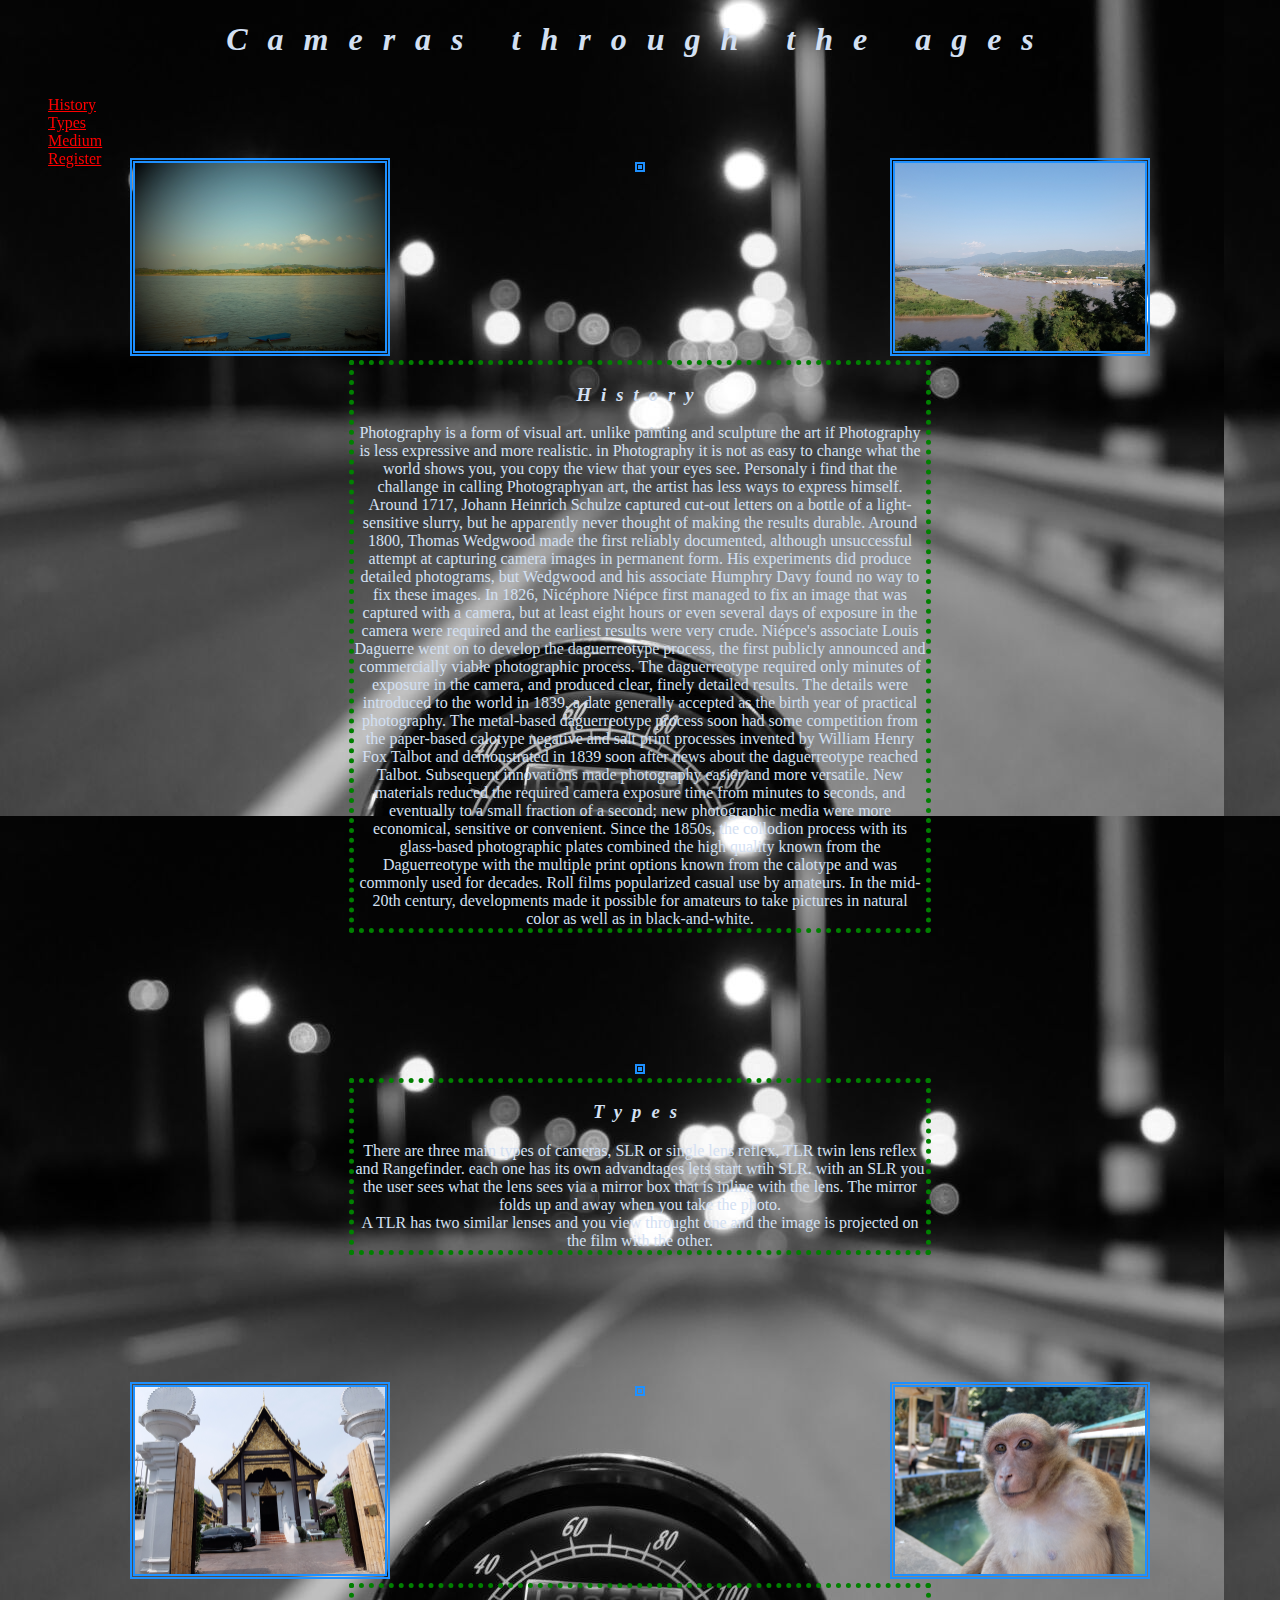
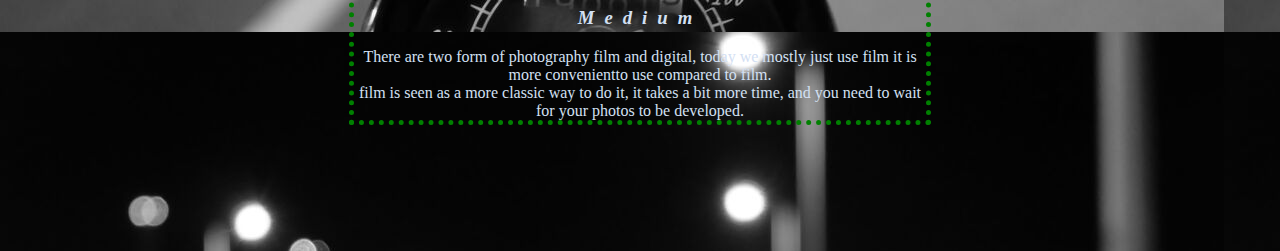
==== Tribute/index.html @ f55e0764 "small change" ====
<!DOCTYPE html>
<html>
<head>
    <link rel="stylesheet" href="style.css">
    <meta name="viewport" content="width=device-width, initial-scale=1.0">
    <title>Tribute Page</title>
</head>
<body>
    <header>
        <h1 class="title">Cameras through the ages</h1>
        <nav>
            <ul>
             <li><a href="#history">History</a></li>
             <li><a href="#types">Types</a></li>
             <li><a href="#medium">Medium</a></li>
             <li><a href="register.html">Register</a></li>
            </ul>
        </nav>
    </header>
    <div class="img">
     <div><img class="history" src="DSCF2730.JPG" alt=""></div>
     <div><img class="history" src="2.JPG" alt=""></div>
     <div><img class="history" src="3.JPG" alt=""></div>
    </div>
     <div class="article">

        <h3 id="history">History</h3>
        <section>Photography is a form of visual art.
            unlike painting and sculpture the art if Photography is less expressive and more realistic.
            in Photography it is not as easy to change what the world shows you, you copy the view that your eyes see.
            Personaly i find that the challange in calling Photographyan art, the artist has less ways to express himself.
            Around 1717, Johann Heinrich Schulze captured cut-out letters on a bottle of a light-sensitive slurry, but he apparently never thought of making the results durable. 
            Around 1800, Thomas Wedgwood made the first reliably documented, although unsuccessful attempt at capturing camera images in permanent form.
            His experiments did produce detailed photograms, but Wedgwood and his associate Humphry Davy found no way to fix these images.
           In 1826, Nicéphore Niépce first managed to fix an image that was captured with a camera, but at least eight hours or even several days of exposure in the camera were required and the earliest results were very crude. 
           Niépce's associate Louis Daguerre went on to develop the daguerreotype process, the first publicly announced and commercially viable photographic process. 
           The daguerreotype required only minutes of exposure in the camera, and produced clear, finely detailed results. 
           The details were introduced to the world in 1839, a date generally accepted as the birth year of practical photography.
           The metal-based daguerreotype process soon had some competition from the paper-based calotype negative and salt print processes invented by William Henry Fox Talbot and demonstrated in 1839 soon after news about the daguerreotype reached Talbot. 
           Subsequent innovations made photography easier and more versatile. 
           New materials reduced the required camera exposure time from minutes to seconds, and eventually to a small fraction of a second; new photographic media were more economical, sensitive or convenient. 
           Since the 1850s, the collodion process with its glass-based photographic plates combined the high quality known from the Daguerreotype with the multiple print options known from the calotype and was commonly used for decades. 
           Roll films popularized casual use by amateurs. In the mid-20th century, developments made it possible for amateurs to take pictures in natural color as well as in black-and-white.   
        </section>
    </div>

    <div class="img">
        
        <div><img class="history" id="pano" src="NYC.jpg" alt=""></div>
        
       </div>
        <div class="article">
   
           <h3 id="types">Types</h3>
           <section>
            There are three main types of cameras, SLR or single lens reflex, TLR twin lens reflex and Rangefinder.
            each one has its own advandtages lets start wtih SLR.
            with an SLR you the user sees what the lens sees via a mirror box that is inline with the lens.
            The mirror folds up and away when you take the photo.
            <br>
            A TLR has two similar lenses and you view throught one and the image is projected on the film with the other.
           </section>
       </div>


       <div class="img">
        <div><img class="history" src="DSCF0801.JPG" alt=""></div>
        <div><img class="history" src="DSCF0881.JPG" alt=""></div>
        <div><img class="history" src="DSCF2627.JPG" alt=""></div>
       </div>
        <div class="article">
   
           <h3 id="medium">Medium</h3>
           <section>There are two form of photography film and digital, today we mostly just use film  it is more convenientto use compared to film.
            <br>
            film is seen as a more classic way to do it, it takes a bit more time, and you need to wait for your photos to be developed.

           </section>
       </div>

    

    

    
</body>
</html>
---- Tribute/style.css ----
body{
    background-image: url(1.jpg);
    background-size: auto;
    color: rgb(211, 224, 243);
}

nav{
}
ul{
    list-style: none;
    /* display: flex; */
    /* justify-content: space-around; */
    position: fixed;
}

a:link {
    color: red;
  }
  
a:visited {
    color: green;
  }
  

a:hover {
    color: hotpink;
  }
  
a:active {
    color: blue;
  }


form{
    color: blueviolet;
}

header{
    margin-bottom: 100px;
}

.title{
    text-align: center;
    letter-spacing: 20px;
    font-weight: bold;
    font-style: oblique;
}

.history{
    width: 200px;
    width: 250px;
    border: dodgerblue double 5px;
}
.img{
   display: flex;
   justify-content: space-around;
   

}
img:hover{
    width: 500px;
    height: 400px;
    transition-duration: 1s;
}

.article{
    text-align: center;
    margin: 0 27%;
    border: green dotted 5px;
    margin-bottom: 10%;
}

h3{
    letter-spacing: 10px;
    font-weight: bold;
    font-style: oblique;
}

#pano:hover{
    width: 1000px;
    height: 250px;
    transition-duration: 1s;

}
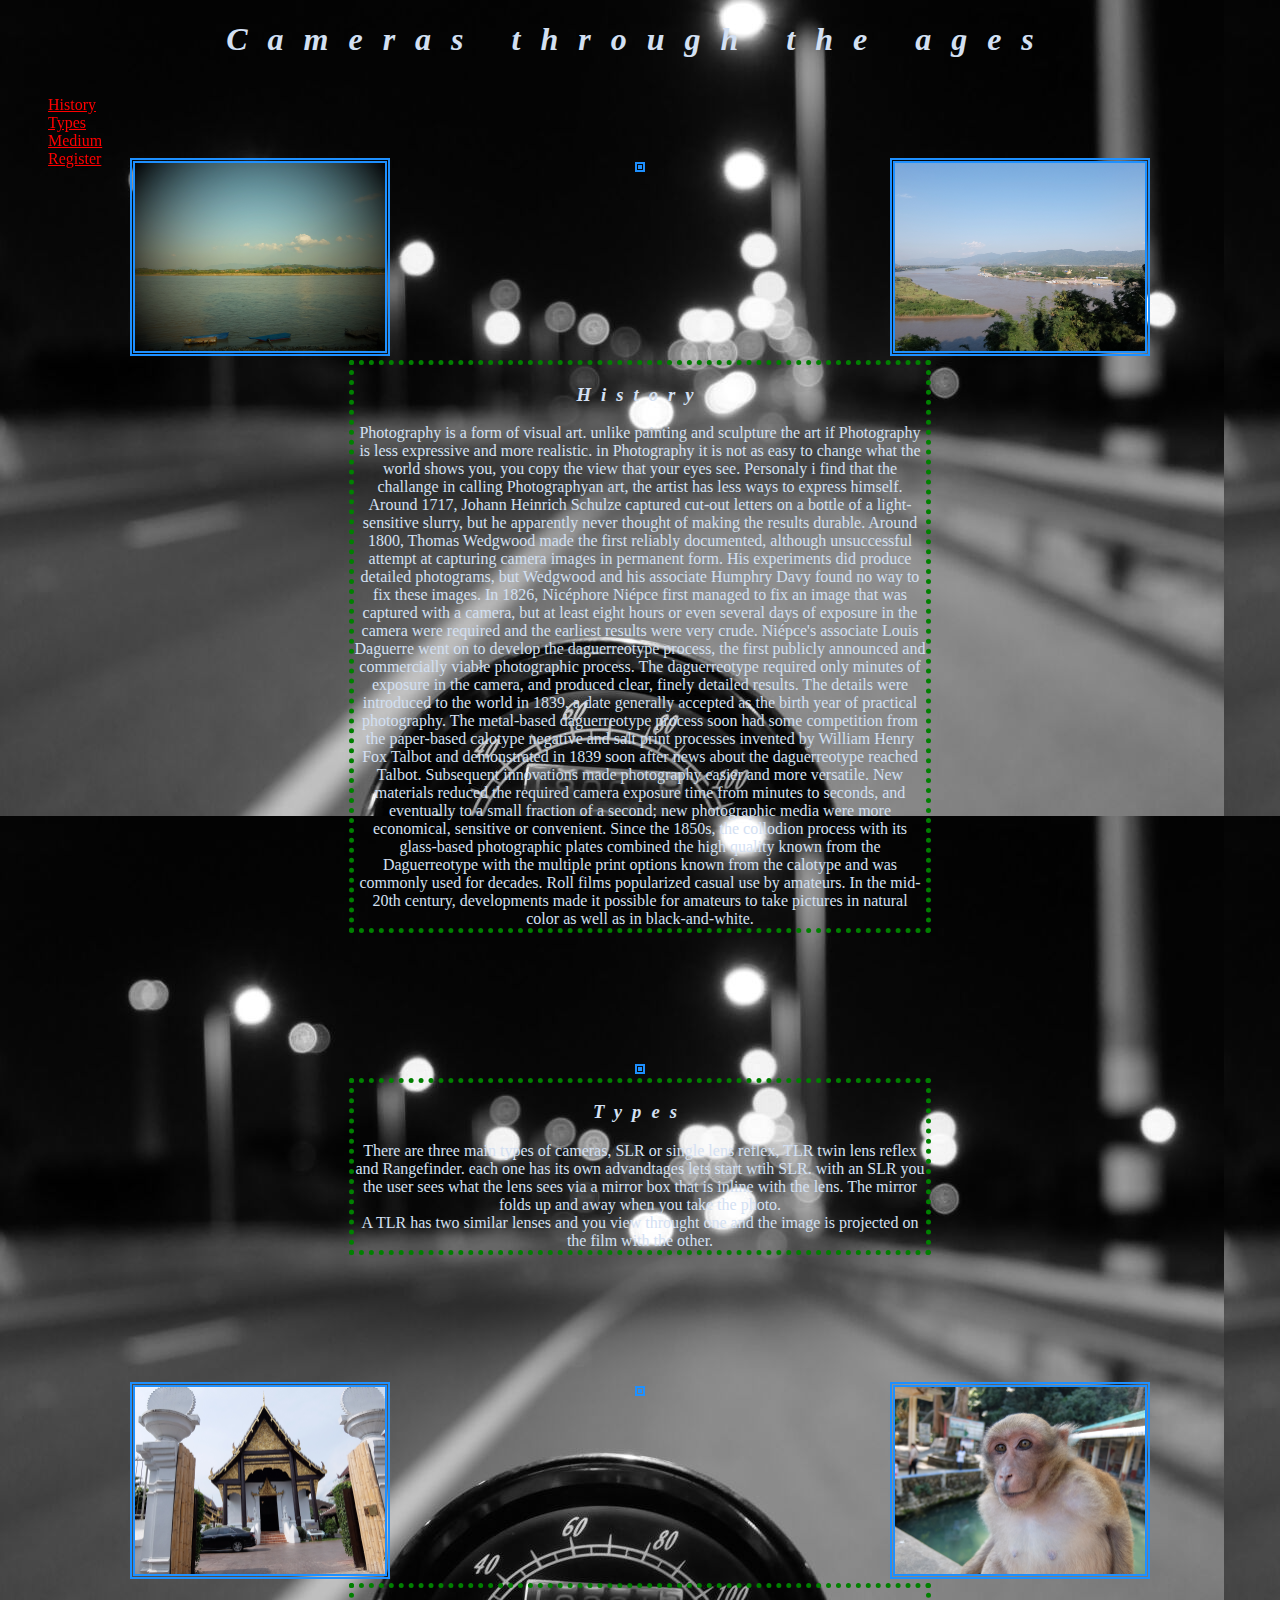
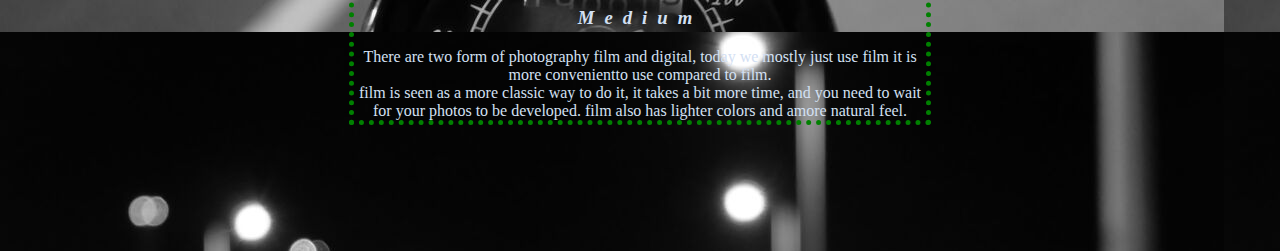
==== commit 7c8e4482: "potato" ====
--- a/Tribute/index.html
+++ b/Tribute/index.html
@@ -74,6 +74,7 @@
            <section>There are two form of photography film and digital, today we mostly just use film  it is more convenientto use compared to film.
             <br>
             film is seen as a more classic way to do it, it takes a bit more time, and you need to wait for your photos to be developed.
+            film also  has lighter colors and amore natural feel.
 
            </section>
        </div>
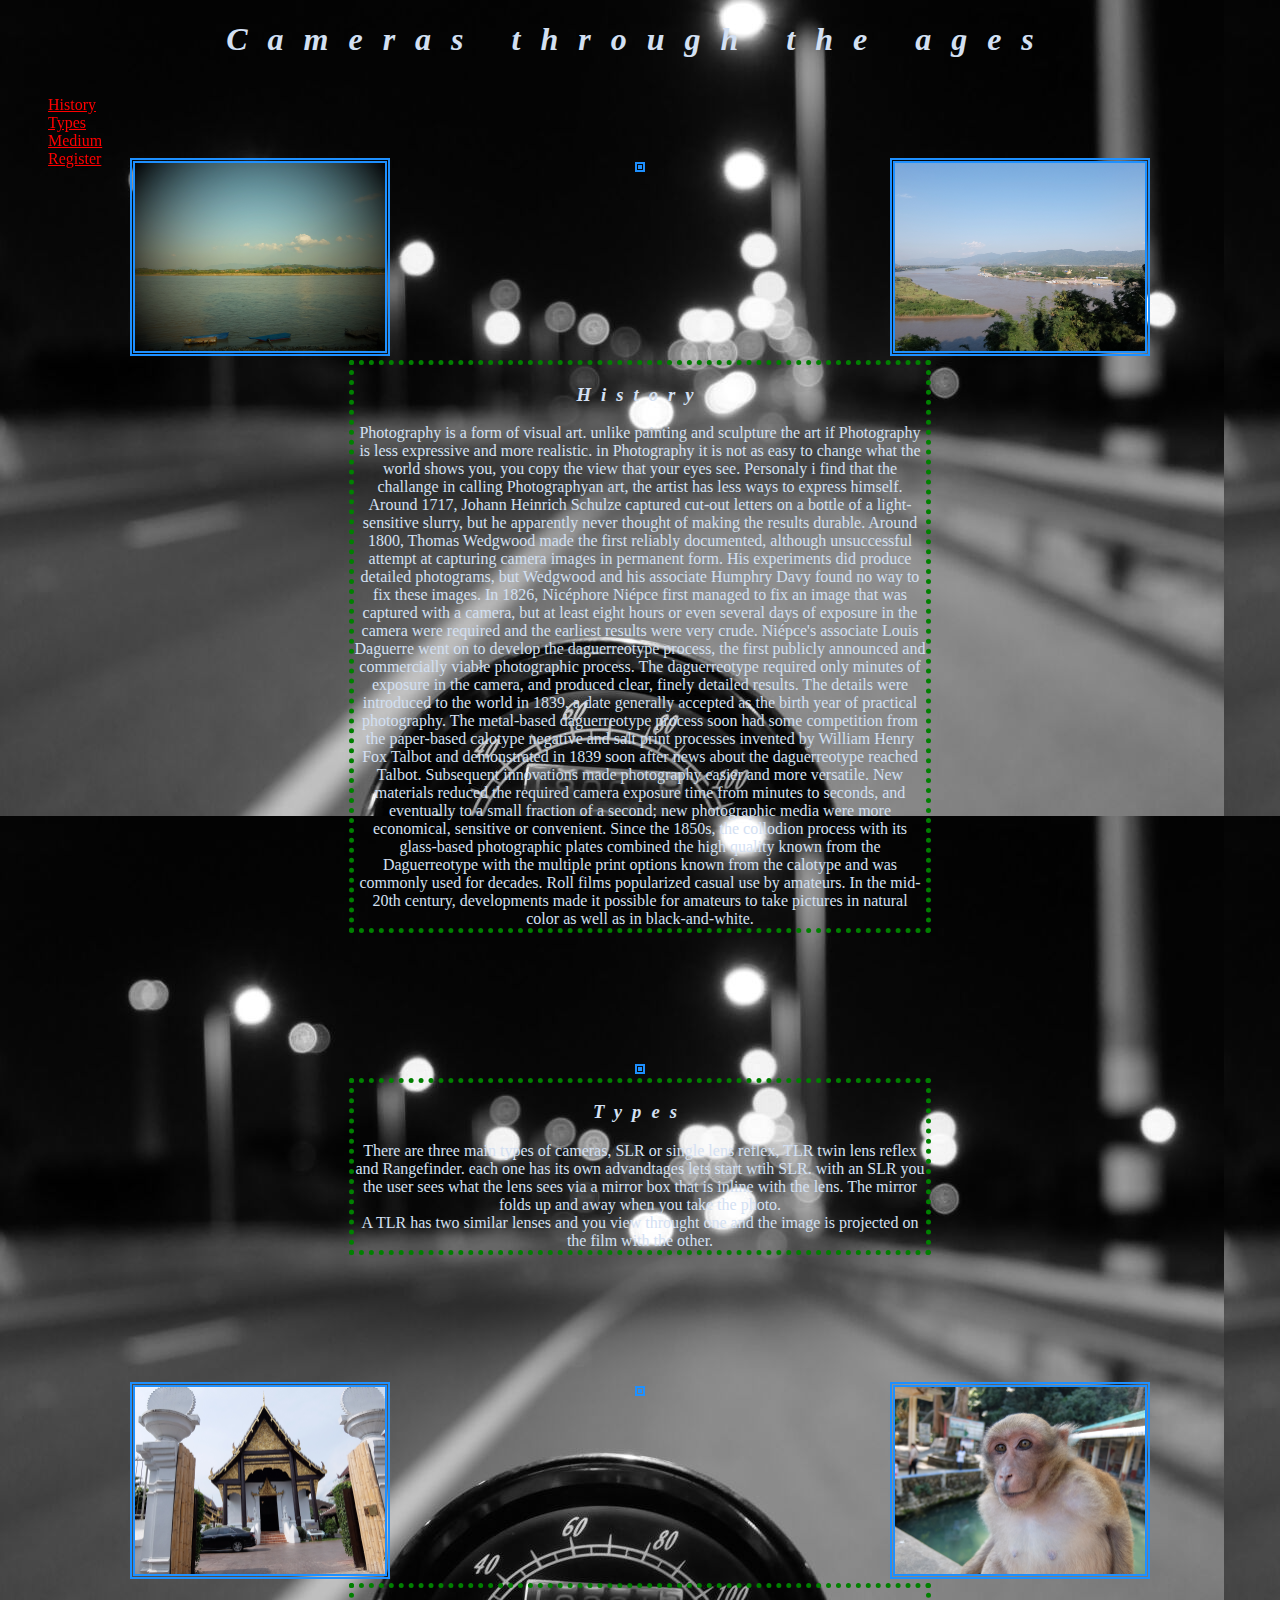
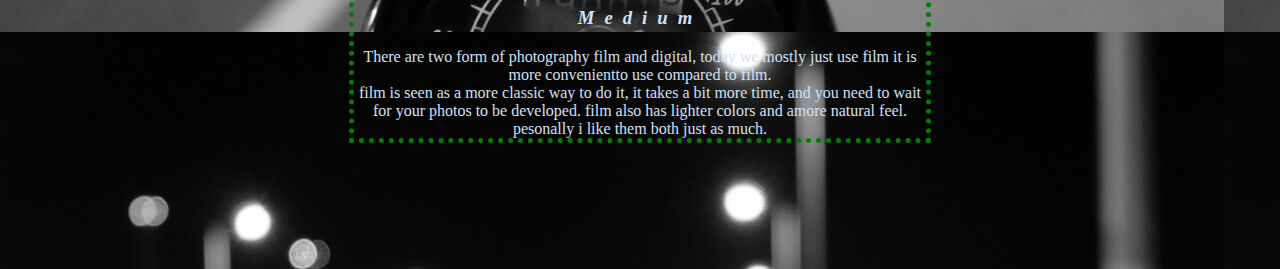
==== commit 2cf54939: "potaaaato" ====
--- a/Tribute/index.html
+++ b/Tribute/index.html
@@ -75,6 +75,8 @@
             <br>
             film is seen as a more classic way to do it, it takes a bit more time, and you need to wait for your photos to be developed.
             film also  has lighter colors and amore natural feel.
+            <br>
+            pesonally i like them both just as much.
 
            </section>
        </div>
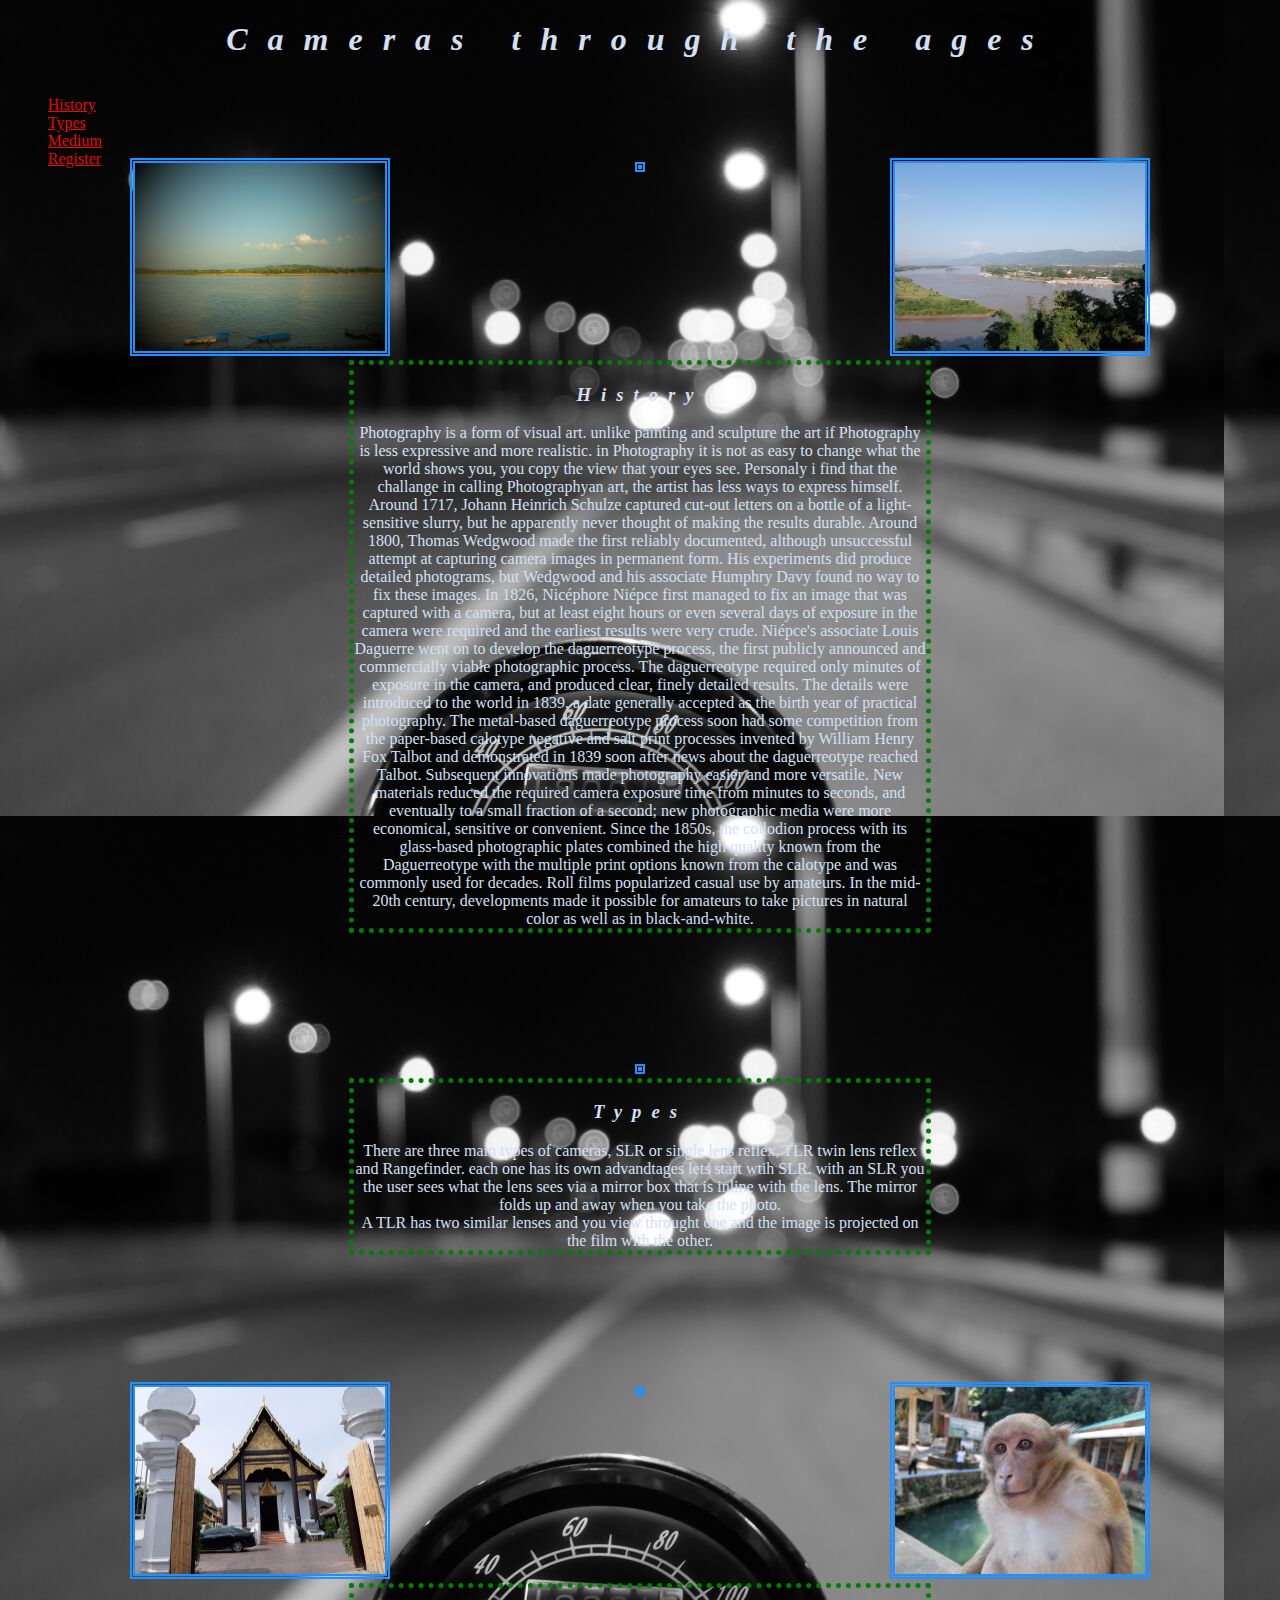
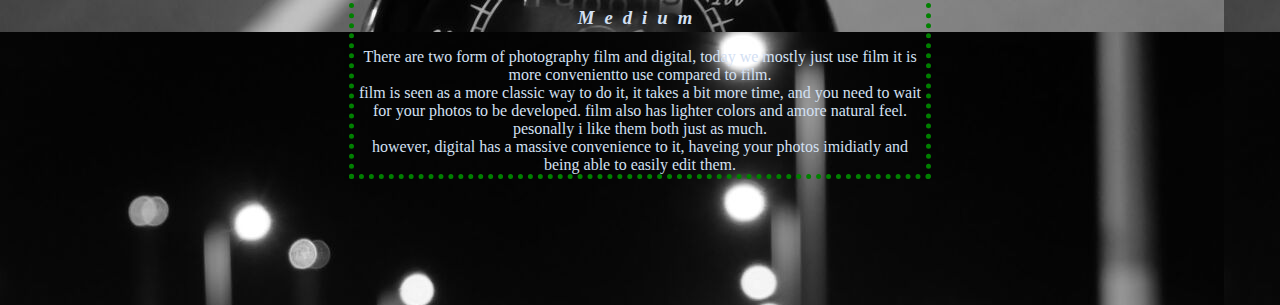
==== commit 5c1eff67: "a bit more text" ====
--- a/Tribute/index.html
+++ b/Tribute/index.html
@@ -77,7 +77,8 @@
             film also  has lighter colors and amore natural feel.
             <br>
             pesonally i like them both just as much.
-
+            <br>
+            however, digital has a massive convenience to it, haveing your photos imidiatly and being able to easily edit them.
            </section>
        </div>
 
--- a/Tribute/style.css
+++ b/Tribute/style.css
@@ -74,12 +74,14 @@
     letter-spacing: 10px;
     font-weight: bold;
     font-style: oblique;
+    border-radius: 6px;
 }
 
 #pano:hover{
     width: 1000px;
+    transition-duration: 3s;
     height: 250px;
-    transition-duration: 1s;
+    transition-duration: 3s;
 
 }
 
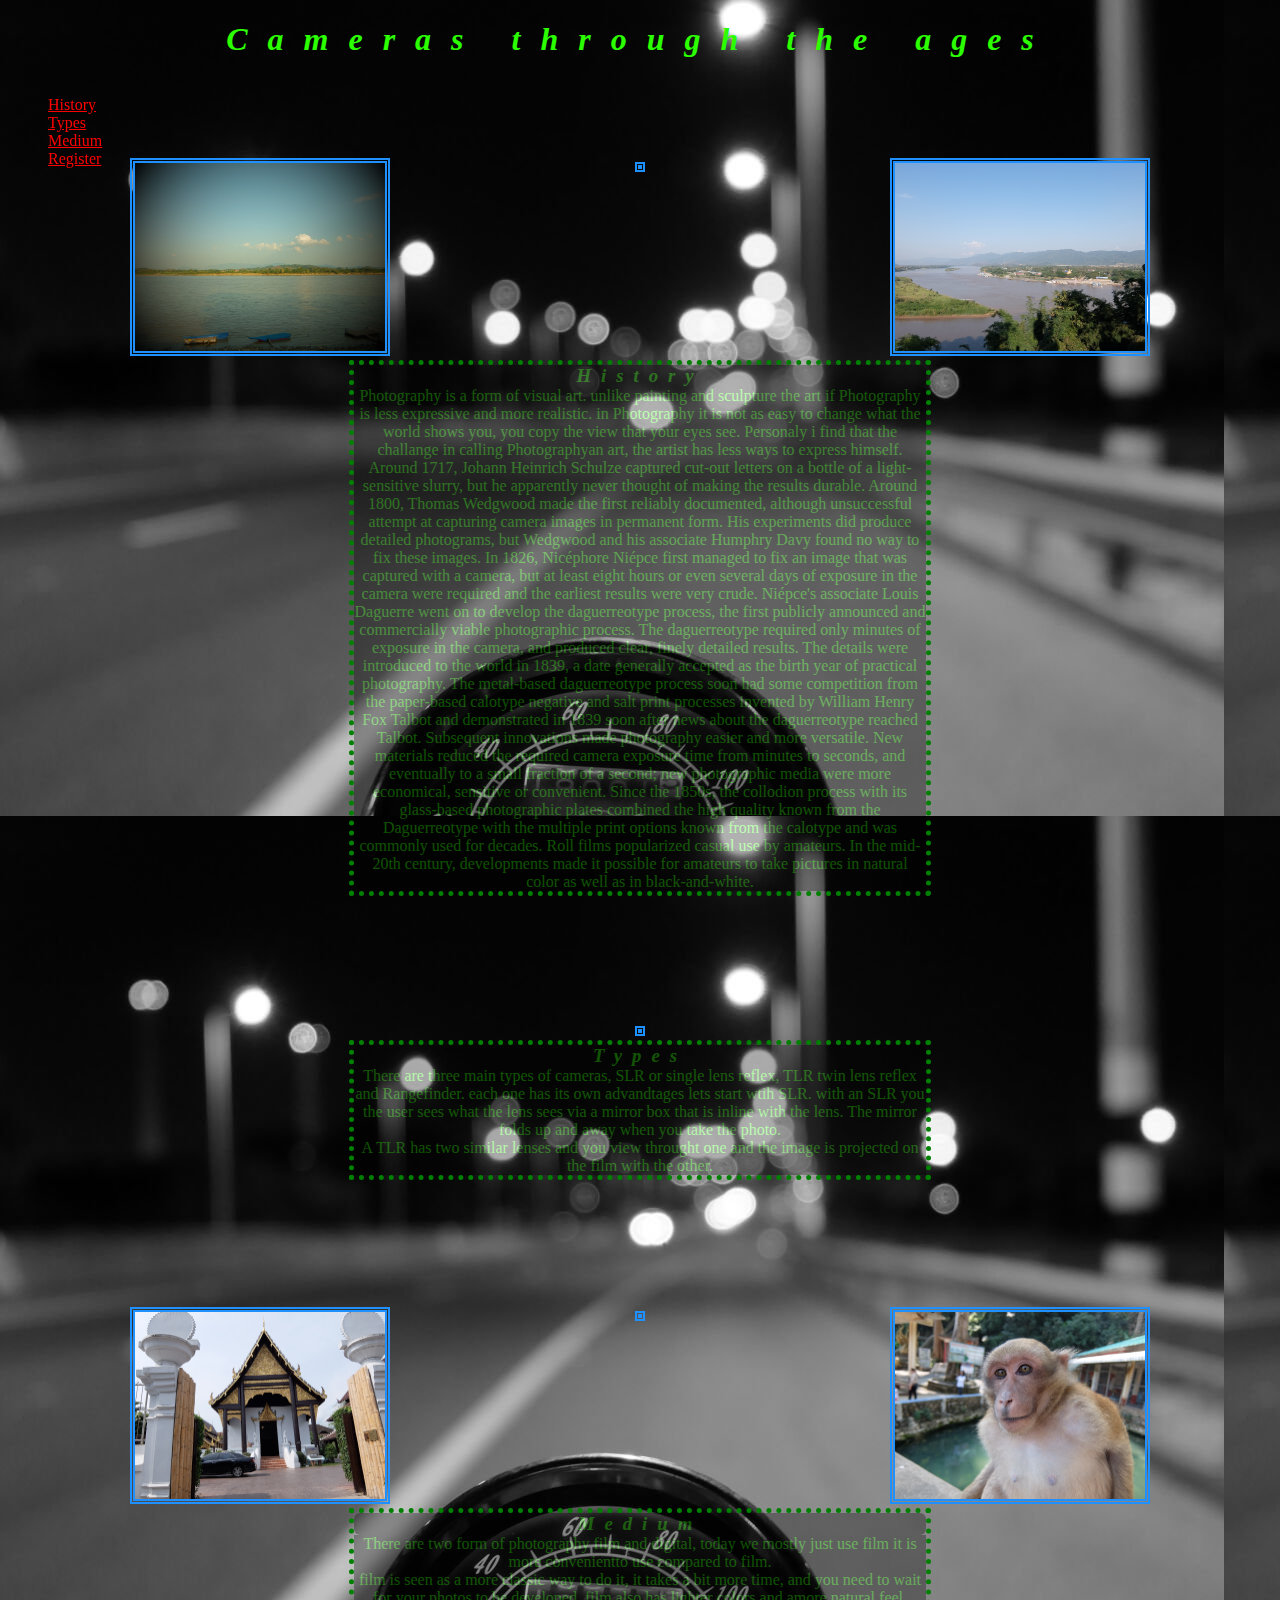
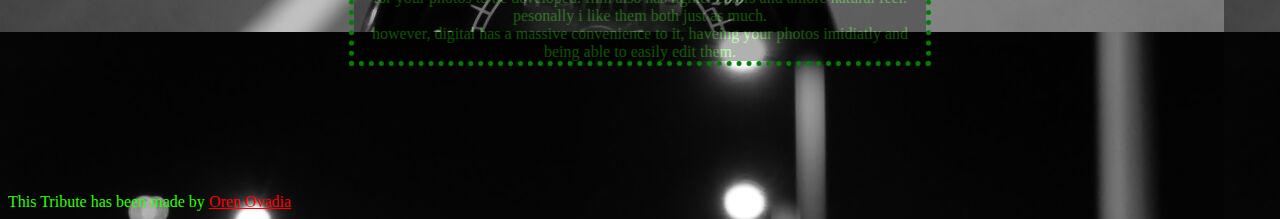
==== commit 8449bfe5: "addig-a-pic" ====
--- a/Tribute/index.html
+++ b/Tribute/index.html
@@ -13,18 +13,18 @@
              <li><a href="#history">History</a></li>
              <li><a href="#types">Types</a></li>
              <li><a href="#medium">Medium</a></li>
-             <li><a href="register.html">Register</a></li>
+             <li><a href="register.html" target="_blank">Register</a></li>
             </ul>
         </nav>
     </header>
-    <div class="img">
+    <div class="img" id="history">
      <div><img class="history" src="DSCF2730.JPG" alt=""></div>
      <div><img class="history" src="2.JPG" alt=""></div>
      <div><img class="history" src="3.JPG" alt=""></div>
     </div>
      <div class="article">
 
-        <h3 id="history">History</h3>
+        <h3>History</h3>
         <section>Photography is a form of visual art.
             unlike painting and sculpture the art if Photography is less expressive and more realistic.
             in Photography it is not as easy to change what the world shows you, you copy the view that your eyes see.
@@ -44,14 +44,14 @@
         </section>
     </div>
 
-    <div class="img">
+    <div class="img" id="types">
         
         <div><img class="history" id="pano" src="NYC.jpg" alt=""></div>
         
        </div>
         <div class="article">
    
-           <h3 id="types">Types</h3>
+           <h3>Types</h3>
            <section>
             There are three main types of cameras, SLR or single lens reflex, TLR twin lens reflex and Rangefinder.
             each one has its own advandtages lets start wtih SLR.
@@ -63,14 +63,14 @@
        </div>
 
 
-       <div class="img">
+       <div class="img" id="medium">
         <div><img class="history" src="DSCF0801.JPG" alt=""></div>
         <div><img class="history" src="DSCF0881.JPG" alt=""></div>
         <div><img class="history" src="DSCF2627.JPG" alt=""></div>
        </div>
         <div class="article">
    
-           <h3 id="medium">Medium</h3>
+           <h3 >Medium</h3>
            <section>There are two form of photography film and digital, today we mostly just use film  it is more convenientto use compared to film.
             <br>
             film is seen as a more classic way to do it, it takes a bit more time, and you need to wait for your photos to be developed.
@@ -80,13 +80,8 @@
             <br>
             however, digital has a massive convenience to it, haveing your photos imidiatly and being able to easily edit them.
            </section>
-       </div>
-
-    
-
-    
-
-    
+       </div> 
+       <footer>This Tribute has been made by <a href=Profile.html>Oren Ovadia</a></footer>
 </body>
 </html>
 
--- a/Tribute/style.css
+++ b/Tribute/style.css
@@ -1,11 +1,14 @@
 body{
     background-image: url(1.jpg);
     background-size: auto;
-    color: rgb(211, 224, 243);
+    color: rgb(43, 255, 0);
+}
+section{
+    background-color: rgb(0, 0, 0);
+    opacity: 0.3;
 }
 
-nav{
-}
+
 ul{
     list-style: none;
     /* display: flex; */
@@ -75,6 +78,10 @@
     font-weight: bold;
     font-style: oblique;
     border-radius: 6px;
+    background-color: rgb(0, 0, 0);
+    opacity: 0.3;
+    padding: 0;
+    margin: 0;
 }
 
 #pano:hover{
@@ -85,3 +92,7 @@
 
 }
 
+#profile{
+    background-image: url(Profile-1.jpg);
+    background-size: 1000px;
+}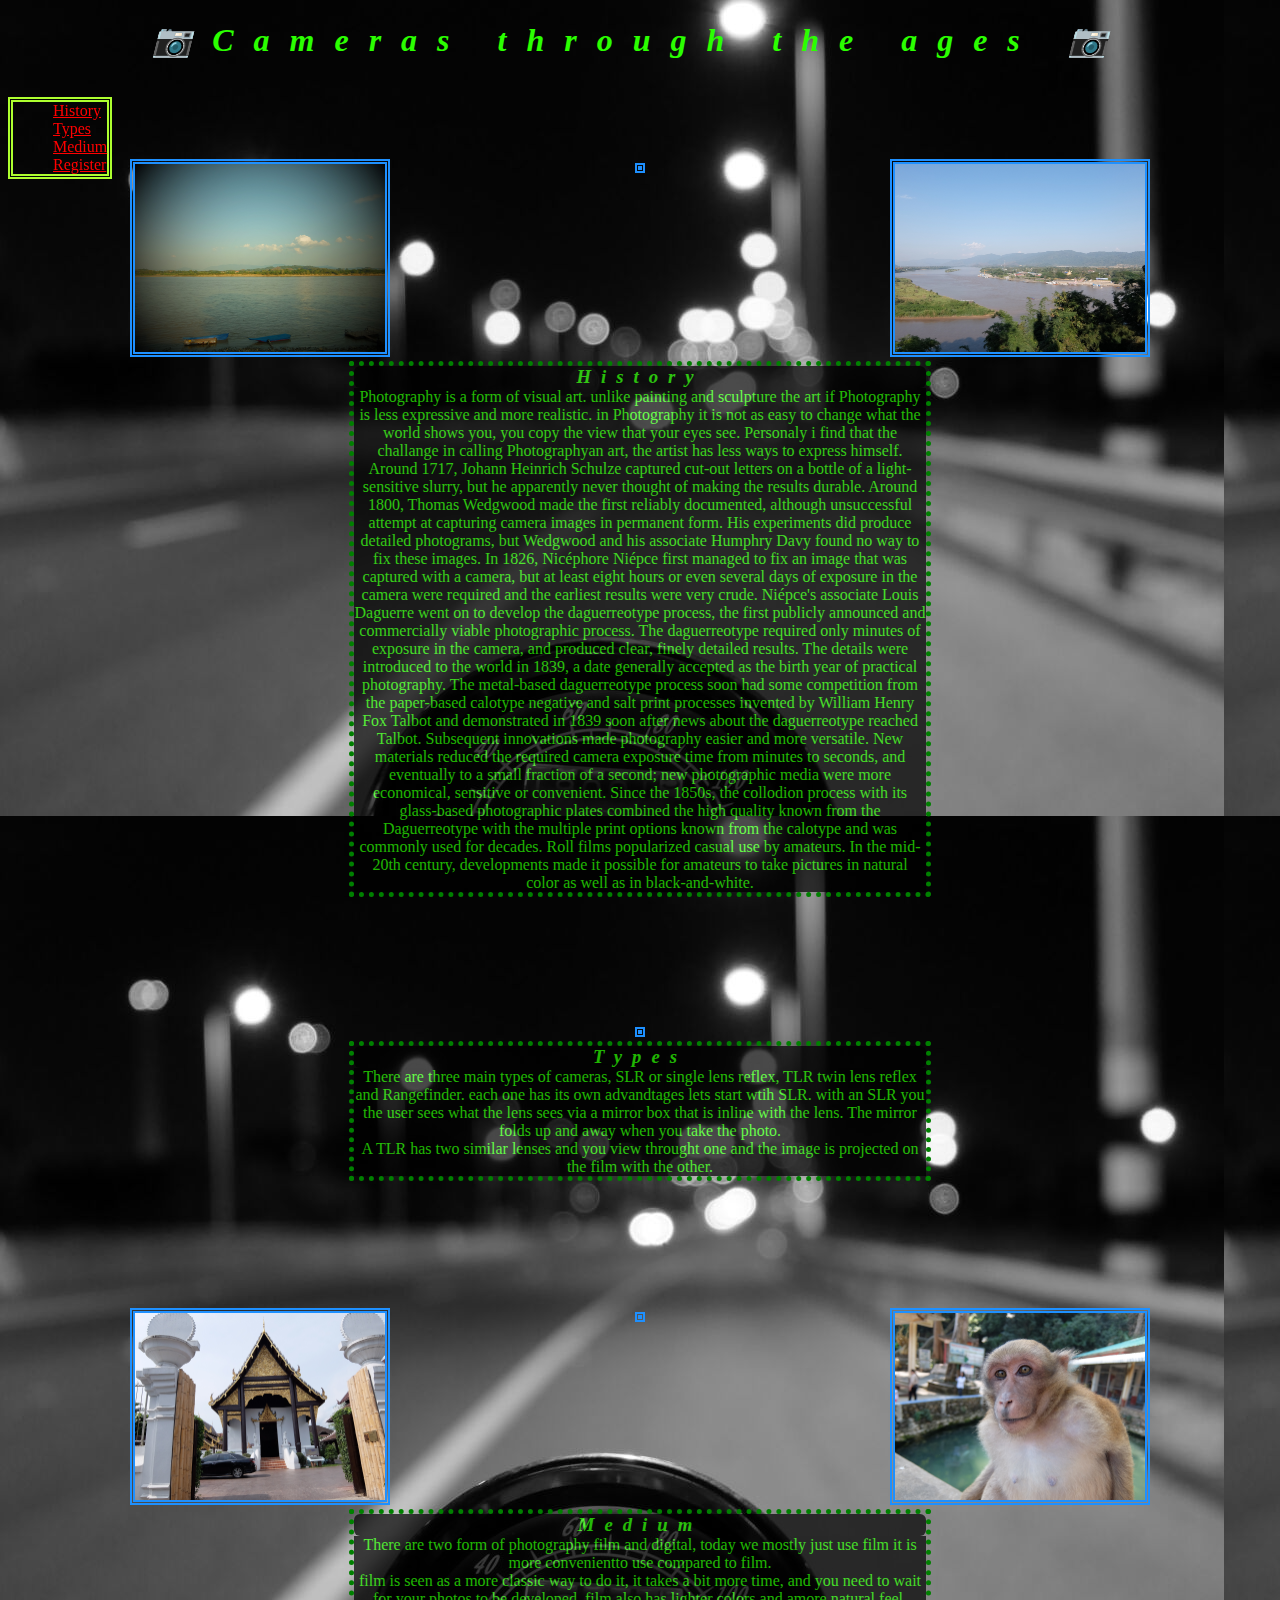
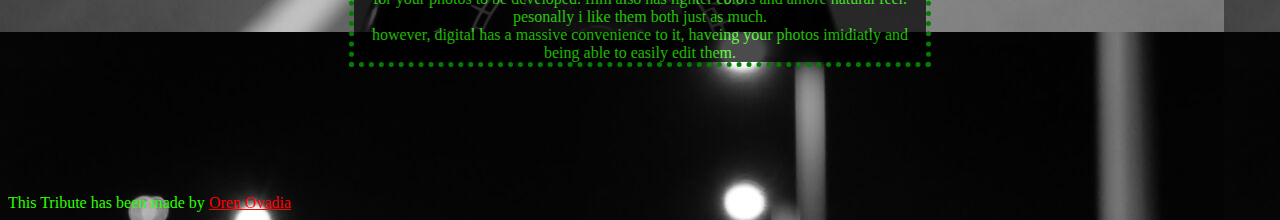
==== commit 52670485: "work" ====
--- a/Tribute/index.html
+++ b/Tribute/index.html
@@ -7,7 +7,9 @@
 </head>
 <body>
     <header>
-        <h1 class="title">Cameras through the ages</h1>
+        <h1 class="title">	
+            &#128247;Cameras through the ages 	
+            &#128247;</h1>
         <nav>
             <ul>
              <li><a href="#history">History</a></li>
--- a/Tribute/style.css
+++ b/Tribute/style.css
@@ -5,7 +5,7 @@
 }
 section{
     background-color: rgb(0, 0, 0);
-    opacity: 0.3;
+    opacity: 0.7;
 }
 
 
@@ -14,6 +14,8 @@
     /* display: flex; */
     /* justify-content: space-around; */
     position: fixed;
+    border: greenyellow double 5px;
+    float: left;
 }
 
 a:link {
@@ -35,7 +37,7 @@
 
 
 form{
-    color: blueviolet;
+    color: rgb(43, 255, 0);;
 }
 
 header{
@@ -64,6 +66,7 @@
     width: 500px;
     height: 400px;
     transition-duration: 1s;
+    overflow: visible;
 }
 
 .article{
@@ -79,7 +82,7 @@
     font-style: oblique;
     border-radius: 6px;
     background-color: rgb(0, 0, 0);
-    opacity: 0.3;
+    opacity: 0.7;
     padding: 0;
     margin: 0;
 }
@@ -94,5 +97,15 @@
 
 #profile{
     background-image: url(Profile-1.jpg);
-    background-size: 1000px;
+    background-size: 1200px;
+}
+
+h4{
+    color: rgb(43, 255, 0);
+    letter-spacing: 10px;
+    font-weight: bold;
+    font-style: oblique;
+    border-radius: 6px;
+    padding: 0;
+    margin: 0;
 }